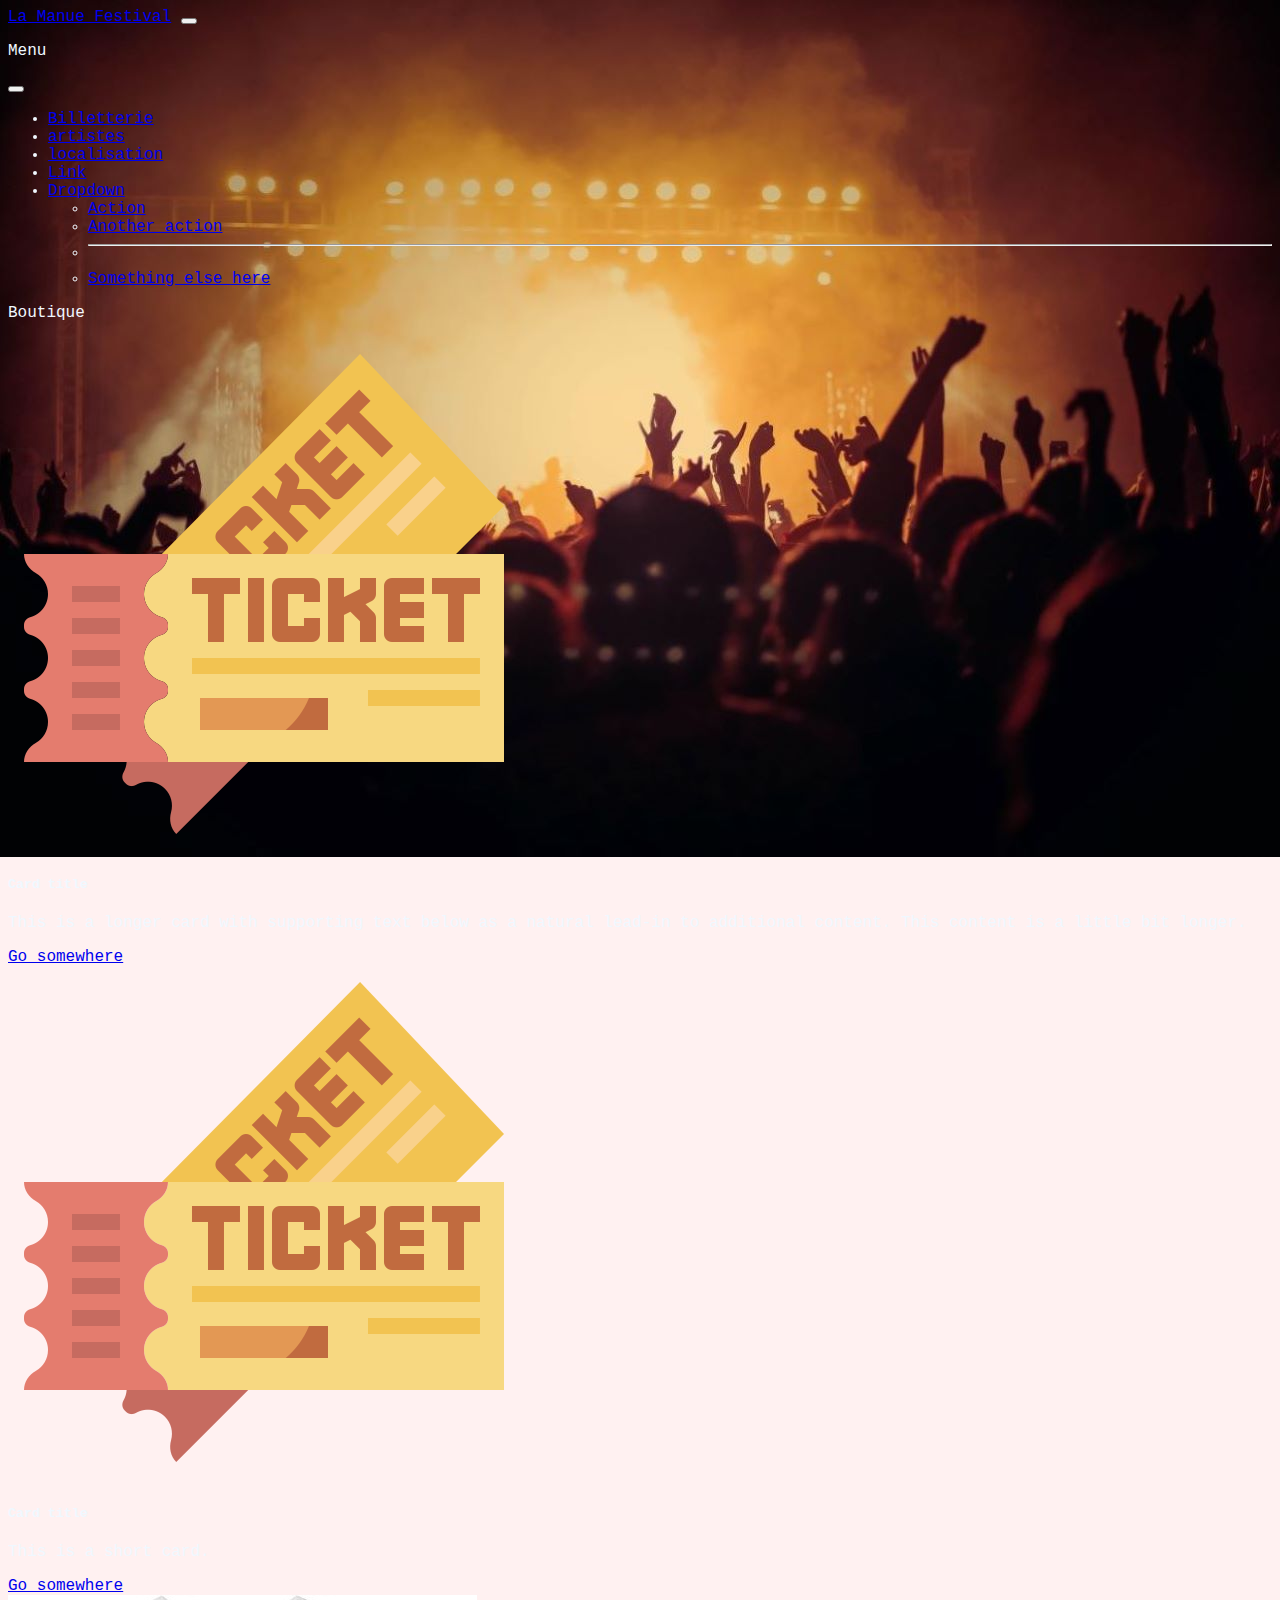
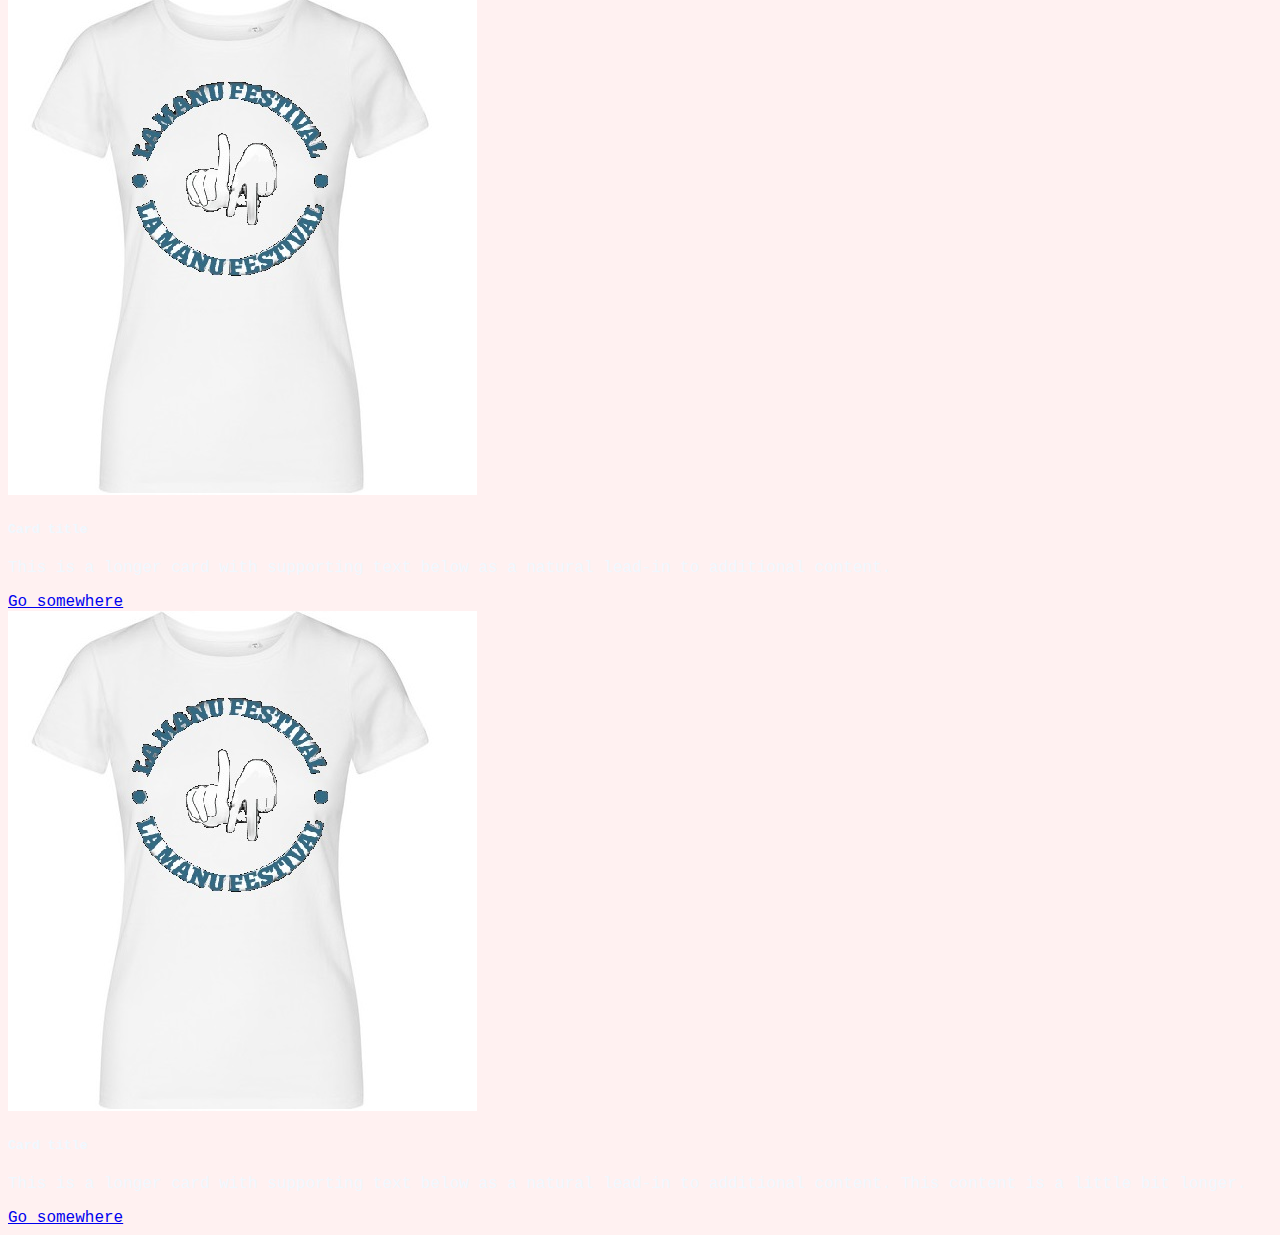
==== index.html @ faa42715 "ajout de la boutique festival" ====
<!DOCTYPE html>
<html lang="fr">

<head>
    <meta charset="UTF-8">
    <meta http-equiv="X-UA-Compatible" content="IE=edge">
    <meta name="viewport" content="width=device-width, initial-scale=1.0">
    <link rel="icon" type="image/png" href="/assets/image/Logo.png" />
    <link href="https://cdn.jsdelivr.net/npm/bootstrap@5.2.2/dist/css/bootstrap.min.css" rel="stylesheet"
        integrity="sha384-Zenh87qX5JnK2Jl0vWa8Ck2rdkQ2Bzep5IDxbcnCeuOxjzrPF/et3URy9Bv1WTRi" crossorigin="anonymous">
    <link rel="stylesheet" href="/assets/css/staly.css">
    <title>La Manu Festival</title>
</head>

<body>

    <nav class="navbar navbar-dark bg-black fixed-top">
        <div class="container-fluid">
            <a class="navbar-brand" href="#">La Manue Festival</a>
            <button class="navbar-toggler" type="button" data-bs-toggle="offcanvas"
                data-bs-target="#offcanvasDarkNavbar" aria-controls="offcanvasDarkNavbar">
                <span class="navbar-toggler-icon"></span>
            </button>
            <div class="offcanvas offcanvas-end text-bg-dark" tabindex="-1" id="offcanvasDarkNavbar"
                aria-labelledby="offcanvasDarkNavbarLabel">
                <div class="offcanvas-header">
                    <p class="offcanvas-title h5" id="offcanvasDarkNavbarLabel">Menu</p>
                    <button type="button" class="btn-close btn-close-white" data-bs-dismiss="offcanvas"
                        aria-label="Close"></button>
                </div>
                <div class="offcanvas-body">
                    <ul class="navbar-nav justify-content-end flex-grow-1 pe-3">
                        <li class="nav-item">
                            <a class="nav-link" aria-current="page" href="#">Billetterie</a>
                        </li>
                        <li class="nav-item">
                            <a class="nav-link" href="#">artistes</a>
                        </li>
                        <li class="nav-item">
                            <a class="nav-link" href="#">localisation</a>
                        </li>
                        <li class="nav-item">
                            <a class="nav-link" href="#">Link</a>
                        </li>
                        <li class="nav-item dropdown">
                            <a class="nav-link dropdown-toggle" href="#" role="button" data-bs-toggle="dropdown"
                                aria-expanded="false">
                                Dropdown
                            </a>
                            <ul class="dropdown-menu dropdown-menu-dark">
                                <li><a class="dropdown-item" href="#">Action</a></li>
                                <li><a class="dropdown-item" href="#">Another action</a></li>
                                <li>
                                    <hr class="dropdown-divider">
                                </li>
                                <li><a class="dropdown-item" href="#">Something else here</a></li>
                            </ul>
                        </li>
                    </ul>
                </div>
            </div>
        </div>
    </nav>
    <!--!article-->
    <main>
        <div class="container">
            
    <p class="h-1">Boutique</p>
    </div>
    </main>
    <header>
        <div class="row row-cols-1 row-cols-md-4 g-4 m-5">
            <div class="col">
                <div class="card h-100 bg-black">
                    <img src="/assets/image/billet.png" class="card-img-top" alt="billet Festival">
                    <div class="card-body">
                        <h5 class="card-title">Card title</h5>
                        <p class="card-text">This is a longer card with supporting text below as a natural lead-in to
                            additional content. This content is a little bit longer.</p>
                            <a href="#" class="btn btn-primary">Go somewhere</a>
                    </div>
                </div>
            </div>
            <div class="col">
                <div class="card h-100 bg-black">
                    <img src="/assets/image/billet.png" class="card-img-top" alt="billet Festival">
                    <div class="card-body">
                        <h5 class="card-title">Card title</h5>
                        <p class="card-text">This is a short card.</p>
                        <a href="#" class="btn btn-primary">Go somewhere</a>
                    </div>
                </div>
            </div>
            <div class="col">
                <div class="card h-100 bg-black">
                    <img src="/assets/image/t_shirt_f.jpg" class="card-img-top" alt="t-shirt Festival">
                    <div class="card-body">
                        <h5 class="card-title">Card title</h5>
                        <p class="card-text">This is a longer card with supporting text below as a natural lead-in to
                            additional content.</p>
                            <a href="#" class="btn btn-primary">Go somewhere</a>
                    </div>
                </div>
            </div>
            <div class="col">
                <div class="card h-100 bg-black">
                    <img src="/assets/image/t_shirt_f.jpg" class="card-img-top" alt="t-shirt Festival">
                    <div class="card-body">
                        <h5 class="card-title">Card title</h5>
                        <p class="card-text">This is a longer card with supporting text below as a natural lead-in to
                            additional content. This content is a little bit longer.</p>
                            <a href="#" class="btn btn-primary">Go somewhere</a>
                    </div>
                </div>
            </div>
        </div>
    </header>
   

    <script src="https://cdn.jsdelivr.net/npm/bootstrap@5.2.2/dist/js/bootstrap.bundle.min.js"
        integrity="sha384-OERcA2EqjJCMA+/3y+gxIOqMEjwtxJY7qPCqsdltbNJuaOe923+mo//f6V8Qbsw3" crossorigin="anonymous">
        </script>
</body>

</html>
---- assets/css/staly.css ----
body {
    font-family: 'Courier New', Courier, monospace;
    background-color: rgb(255, 241, 241);
    background-color: back;
    background-image: url(/assets/image/fond.jpg);
    background-repeat: no-repeat;
    color: aliceblue;
}
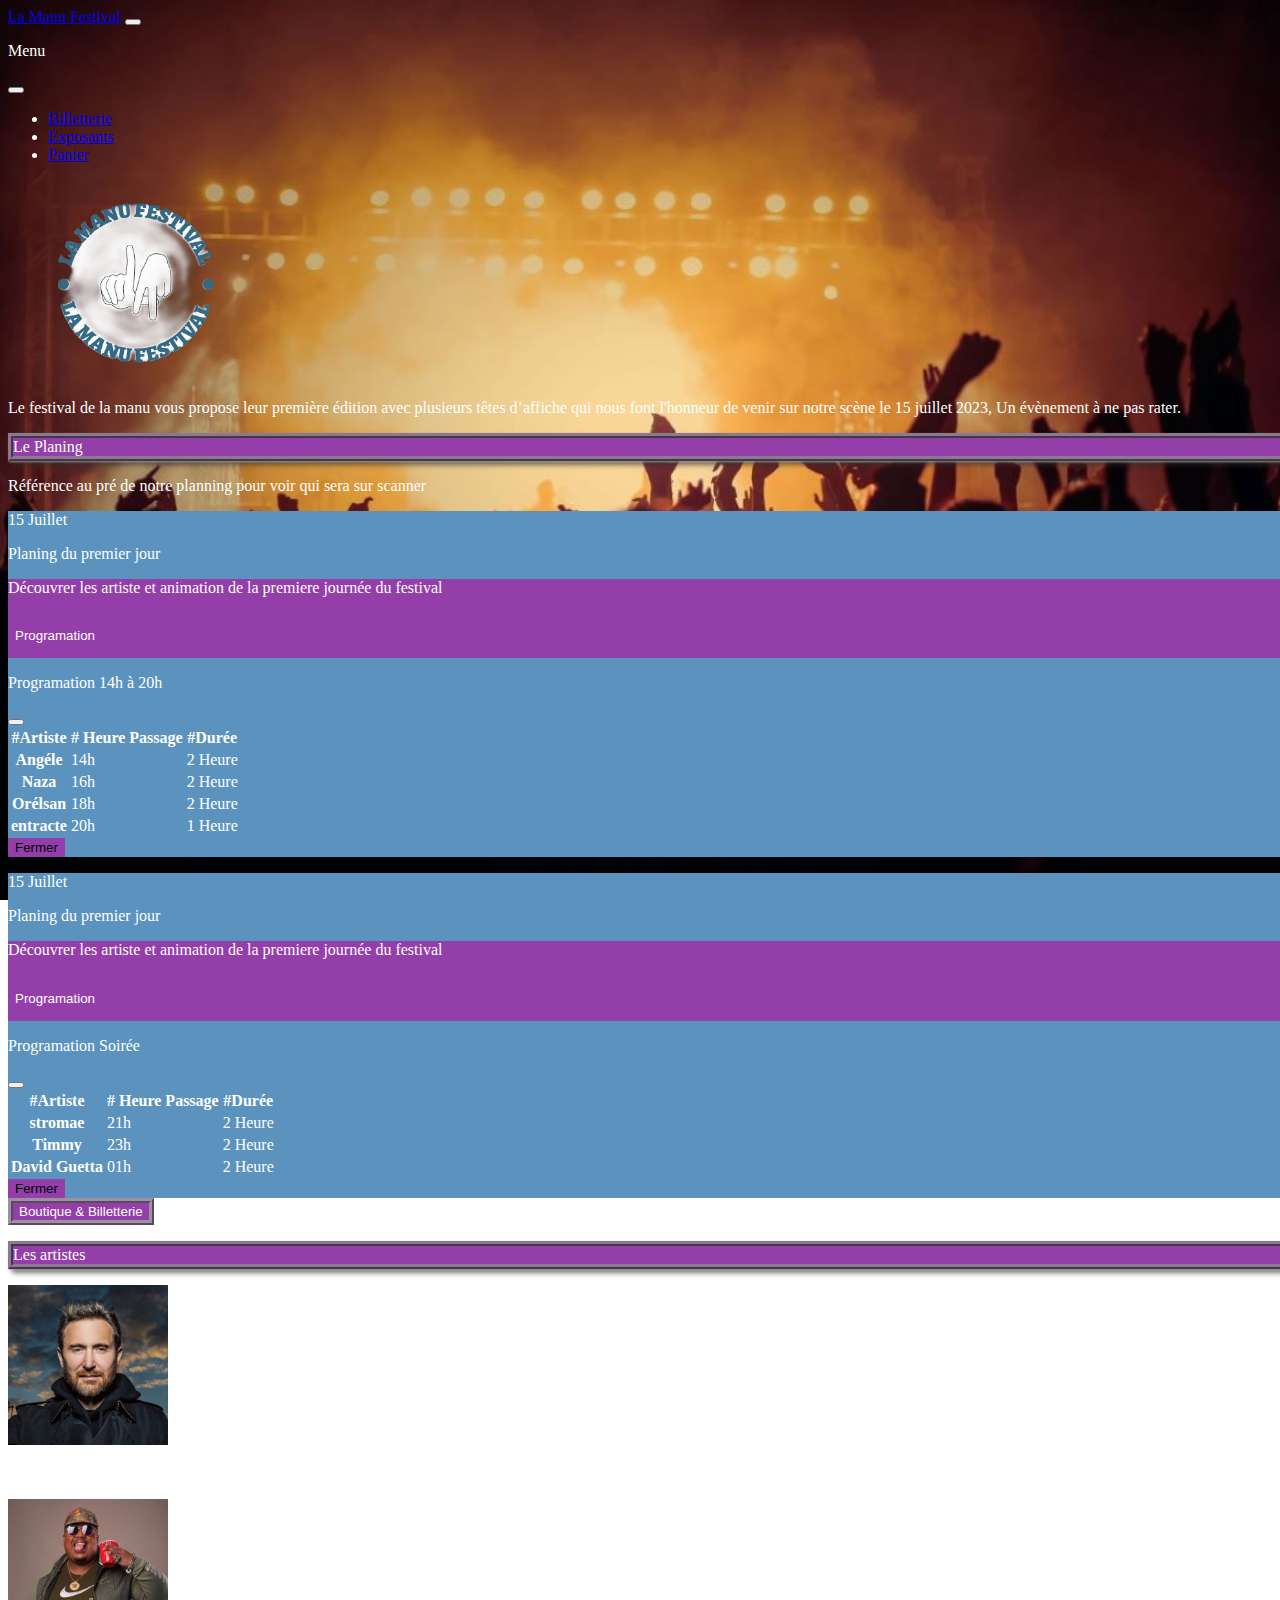
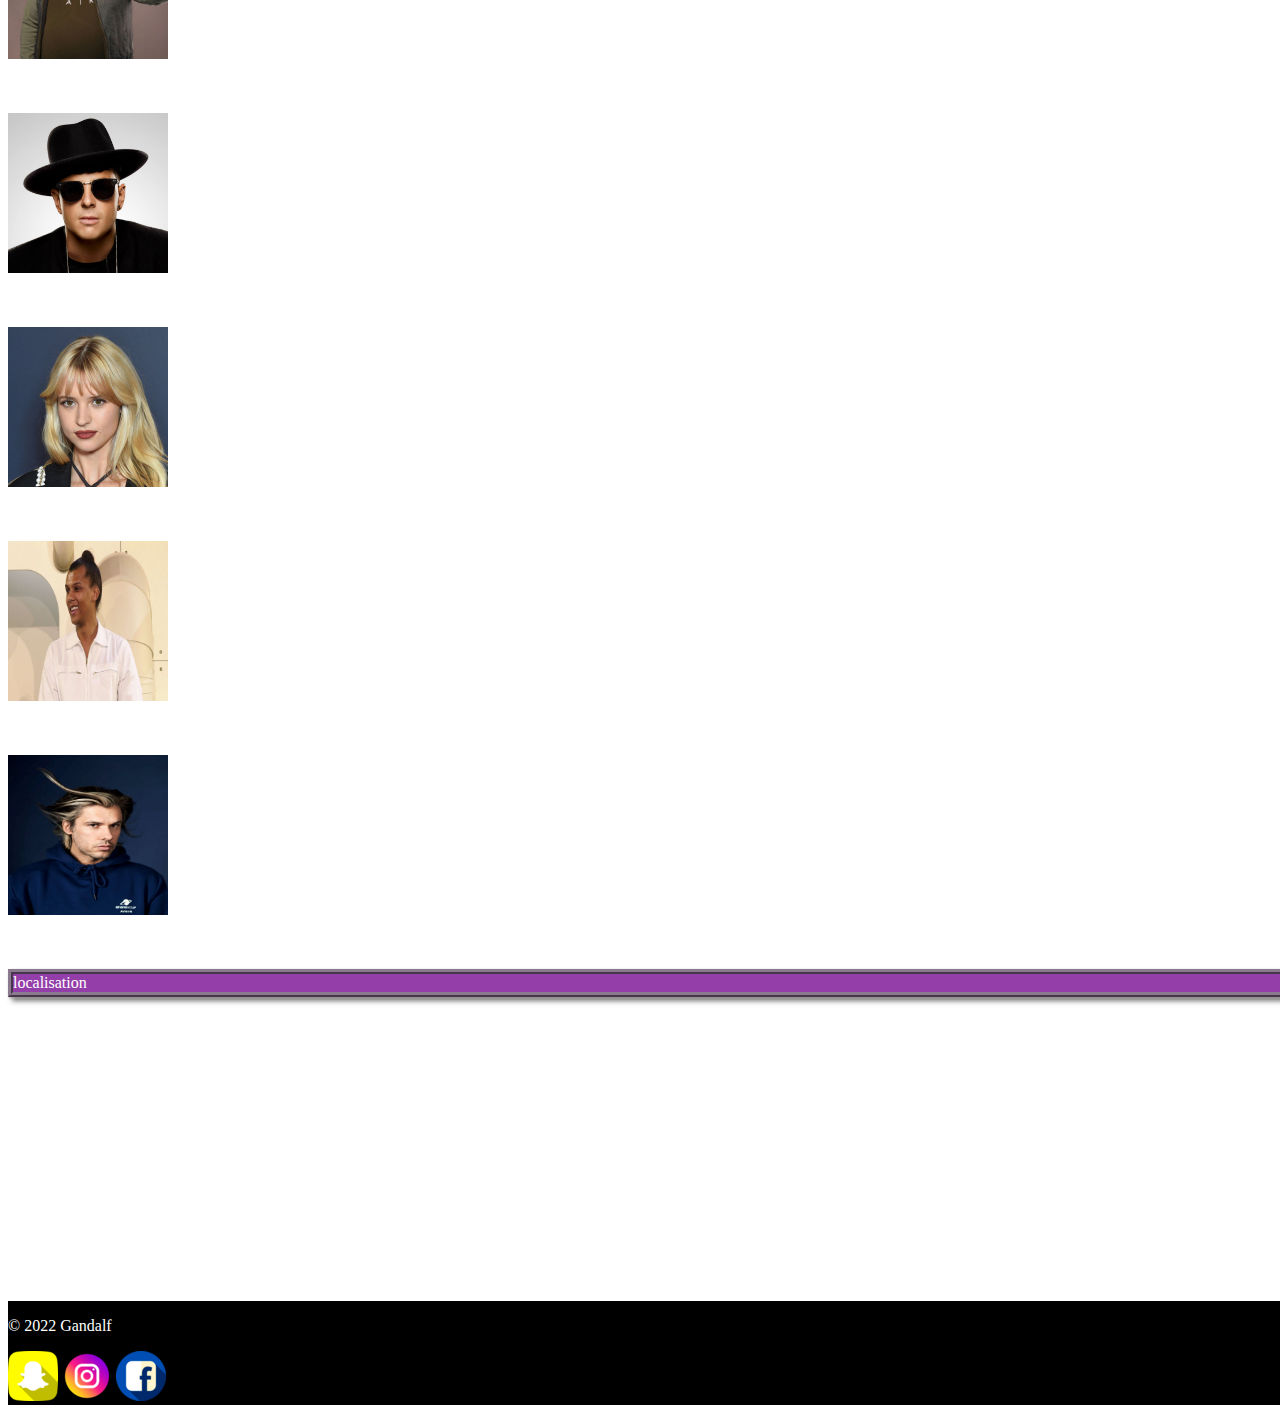
==== commit f3f15d5a: "refait les lient" ====
--- a/index.html
+++ b/index.html
@@ -5,121 +5,304 @@
     <meta charset="UTF-8">
     <meta http-equiv="X-UA-Compatible" content="IE=edge">
     <meta name="viewport" content="width=device-width, initial-scale=1.0">
-    <link rel="icon" type="image/png" href="/assets/image/Logo.png" />
+    <link rel="icon" type="image/png" href="assets/img/LogoFestival.png" />
+    <!--Boostrap css-->
     <link href="https://cdn.jsdelivr.net/npm/bootstrap@5.2.2/dist/css/bootstrap.min.css" rel="stylesheet"
         integrity="sha384-Zenh87qX5JnK2Jl0vWa8Ck2rdkQ2Bzep5IDxbcnCeuOxjzrPF/et3URy9Bv1WTRi" crossorigin="anonymous">
-    <link rel="stylesheet" href="/assets/css/staly.css">
-    <title>La Manu Festival</title>
+    <link rel="stylesheet" href="assets/css/style.css">
+    <title>La manu Festival</title>
 </head>
 
+
 <body>
-
-    <nav class="navbar navbar-dark bg-black fixed-top">
-        <div class="container-fluid">
-            <a class="navbar-brand" href="#">La Manue Festival</a>
-            <button class="navbar-toggler" type="button" data-bs-toggle="offcanvas"
-                data-bs-target="#offcanvasDarkNavbar" aria-controls="offcanvasDarkNavbar">
-                <span class="navbar-toggler-icon"></span>
-            </button>
-            <div class="offcanvas offcanvas-end text-bg-dark" tabindex="-1" id="offcanvasDarkNavbar"
-                aria-labelledby="offcanvasDarkNavbarLabel">
-                <div class="offcanvas-header">
-                    <p class="offcanvas-title h5" id="offcanvasDarkNavbarLabel">Menu</p>
-                    <button type="button" class="btn-close btn-close-white" data-bs-dismiss="offcanvas"
-                        aria-label="Close"></button>
-                </div>
-                <div class="offcanvas-body">
-                    <ul class="navbar-nav justify-content-end flex-grow-1 pe-3">
-                        <li class="nav-item">
-                            <a class="nav-link" aria-current="page" href="#">Billetterie</a>
-                        </li>
-                        <li class="nav-item">
-                            <a class="nav-link" href="#">artistes</a>
-                        </li>
-                        <li class="nav-item">
-                            <a class="nav-link" href="#">localisation</a>
-                        </li>
-                        <li class="nav-item">
-                            <a class="nav-link" href="#">Link</a>
-                        </li>
-                        <li class="nav-item dropdown">
-                            <a class="nav-link dropdown-toggle" href="#" role="button" data-bs-toggle="dropdown"
-                                aria-expanded="false">
-                                Dropdown
-                            </a>
-                            <ul class="dropdown-menu dropdown-menu-dark">
-                                <li><a class="dropdown-item" href="#">Action</a></li>
-                                <li><a class="dropdown-item" href="#">Another action</a></li>
-                                <li>
-                                    <hr class="dropdown-divider">
-                                </li>
-                                <li><a class="dropdown-item" href="#">Something else here</a></li>
-                            </ul>
-                        </li>
-                    </ul>
-                </div>
-            </div>
-        </div>
-    </nav>
-    <!--!article-->
-    <main>
+    <header>
+        <nav class="navbar navbar-dark bg-black sticky-top fixed-md-bottom ">
+            <div class="container-fluid">
+                <a class="navbar-brand" href="./index.html">La Manu Festival</a>
+                <button class="navbar-toggler" type="button" data-bs-toggle="offcanvas"
+                    data-bs-target="#offcanvasDarkNavbar" aria-controls="offcanvasDarkNavbar">
+                    <span class="navbar-toggler-icon"></span>
+                </button>
+                <div class="offcanvas offcanvas-end text-bg-dark" tabindex="-1" id="offcanvasDarkNavbar"
+                    aria-labelledby="offcanvasDarkNavbarLabel">
+                    <div class="offcanvas-header">
+                        <p class="offcanvas-title h5" id="offcanvasDarkNavbarLabel">Menu</p>
+                        <button type="button" class="btn-close btn-close-white" data-bs-dismiss="offcanvas"
+                            aria-label="Close"></button>
+                    </div>
+                    <div class="offcanvas-body">
+                        <ul class="navbar-nav justify-content-end flex-grow-1 pe-3">
+                            <li class="nav-item">
+                                <a class="nav-link" aria-current="page" href="./boutique.html">Billetterie</a>
+                            </li>
+                            <li class="nav-item">
+                                <a class="nav-link" href="./exposants.html">Exposants</a>
+                            </li>
+                            <li class="nav-item">
+                                <a class="nav-link" href="./panier.html">Panier</a>
+                            </li>
+                        </ul>
+                    </div>
+                </div>
+            </div>
+        </nav>
         <div class="container">
-            
-    <p class="h-1">Boutique</p>
-    </div>
+            <div class="row">
+                <div class="col-12 text-center">
+                    <img src="assets/img/LogoFestival.png" alt="" style="width:15rem;">
+                </div>
+            </div>
+    </header>
+    <main class="bg-dark bg-opacity-75 justify-content-center m-5">
+        <div class="container text-center fs-5 p-5">
+            <p>
+                Le festival de la manu vous propose leur première édition avec plusieurs têtes d’affiche qui nous font
+                l'honneur de venir sur notre scène le 15 juillet 2023, Un évènement à ne pas rater.
+            </p>
+        </div>
+        <!--planing-->
+        <div class="container ">
+            <div class="row justify-content-center">
+                <p class="col-4 text-center bgSecondColor fs-2 p-2 menuTitle">Le Planing</p>
+            </div>
+            <div class="row  justify-content-center ">
+                <p class="col-12 fs-4 text-center ">
+                    Référence au pré de notre planning pour voir qui sera sur scanner
+                </p>
+            </div>
+            <div class="row mb-3">
+                <!--cardOne-->
+                <div class="col-12 col-md-6">
+                    <!--date-->
+                    <div class="bgFirstColor">
+                        <div>
+                            <p class="fs-1 text-end me-2 ">15 <span class="fs-5 mt-1">Juillet</span></p>
+                        </div>
+                        <p class="ms-2">Planing du premier jour</p>
+                        <div class="bgSecondColor">
+                            <p class="ps-3 pe-3">Découvrer les artiste et animation de la premiere journée du festival
+                            </p>
+                            <!-- Button trigger modal cardOne -->
+                            <div class="d-flex justify-content-center pb-2">
+                                <button type="button" class="btn btnAcceuil text-center" data-bs-toggle="modal"
+                                    data-bs-target="#cardTwo">
+                                    <p class="m-2">Programation</p>
+                                </button>
+                            </div>
+                        </div>
+
+                        <!--Modal cardOne-->
+                        <div class="modal fade " id="cardOne" data-bs-backdrop="static" data-bs-keyboard="false"
+                            tabindex="-1" aria-labelledby="cardOneLabel" aria-hidden="true">
+                            <div class="modal-dialog modal-dialog-scrollable">
+                                <div class="modal-content bg-dark bg-opacity-75">
+                                    <div class="modal-header">
+                                        <p class=" h1 modal-title fs-5" id="cardOneLabel">Programation 14h à 20h</p>
+                                        <button type="button" class="btn-close " data-bs-dismiss="modal"
+                                            aria-label="Close"></button>
+                                    </div>
+                                    <div class="modal-body ">
+                                        <table class="table text-light text-center">
+                                            <thead>
+                                                <tr>
+                                                    <th class="col">#Artiste</th>
+                                                    <th class="col"># Heure Passage</th>
+                                                    <th class="col">#Durée</th>
+                                                </tr>
+                                            <tbody>
+                                                <tr>
+                                                    <th scope="row">Angéle</th>
+                                                    <td>14h</td>
+                                                    <td>2 Heure</td>
+                                                </tr>
+                                                <tr>
+                                                    <th scope="row">Naza</th>
+                                                    <td>16h</td>
+                                                    <td>2 Heure</td>
+                                                </tr>
+                                                <tr>
+                                                    <th scope="row">Orélsan</th>
+                                                    <td>18h</td>
+                                                    <td>2 Heure</td>
+                                                </tr>
+                                                <tr>
+                                                    <th scope="row">entracte</th>
+                                                    <td>20h</td>
+                                                    <td>1 Heure</td>
+                                                </tr>
+                                            </tbody>
+                                            </thead>
+                                        </table>
+                                    </div>
+                                    <div class="modal-footer">
+                                        <button type="button" class="btn btn-secondary"
+                                            data-bs-dismiss="modal">Fermer</button>
+                                    </div>
+                                </div>
+                            </div>
+                        </div>
+
+                    </div>
+                </div>
+                <!--cardTwo-->
+                <div class="col-12 col-md-6">
+                    <!--date-->
+                    <div class="bgFirstColor">
+                        <div>
+                            <p class="fs-1 text-end me-2 ">15 <span class="fs-5 mt-1">Juillet</span></p>
+                        </div>
+                        <p class="ms-2">Planing du premier jour</p>
+                        <div class="bgSecondColor">
+                            <p class="ps-3 pe-3">Découvrer les artiste et animation de la premiere journée du festival
+                            </p>
+                            <!-- Button trigger modal cardTwo -->
+                            <div class="d-flex justify-content-center pb-2">
+                                <button type="button" class="btn btnAcceuil text-center " data-bs-toggle="modal"
+                                    data-bs-target="#cardTwo">
+                                    <p class="m-2">Programation</p>
+                                </button>
+                            </div>
+                        </div>
+                        <!--Modal cardTwo-->
+                        <div class="modal fade " id="cardTwo" data-bs-backdrop="static" data-bs-keyboard="false"
+                            tabindex="-1" aria-labelledby="cardOneLabel" aria-hidden="true">
+                            <div class="modal-dialog modal-dialog-scrollable">
+                                <div class="modal-content bg-dark bg-opacity-75">
+                                    <div class="modal-header">
+                                        <p class=" h1 modal-title fs-5" id="cardTwoeLabel">Programation Soirée</p>
+                                        <button type="button" class="btn-close" data-bs-dismiss="modal"
+                                            aria-label="Close"></button>
+                                    </div>
+                                    <div class="modal-body">
+                                        <!--table artiste-->
+                                        <table class="table text-light text-center">
+                                            <thead>
+                                                <tr>
+                                                    <th class="col">#Artiste</th>
+                                                    <th class="col"># Heure Passage</th>
+                                                    <th class="col">#Durée</th>
+                                                </tr>
+                                            <tbody>
+                                                <tr>
+                                                    <th scope="row">stromae</th>
+                                                    <td>21h</td>
+                                                    <td>2 Heure</td>
+                                                </tr>
+                                                <tr>
+                                                    <th scope="row">Timmy </th>
+                                                    <td>23h</td>
+                                                    <td>2 Heure</td>
+                                                </tr>
+                                                <tr>
+                                                    <th scope="row">David Guetta</th>
+                                                    <td>01h</td>
+                                                    <td>2 Heure</td>
+                                                </tr>
+                                            </tbody>
+                                            </thead>
+                                        </table>
+                                    </div>
+                                    <div class="modal-footer">
+                                        <button type="button" class="btn btn-secondary"
+                                            data-bs-dismiss="modal">Fermer</button>
+                                    </div>
+                                </div>
+                            </div>
+                        </div>
+                    </div>
+                </div>
+                <div class="row justify-content-center mt-3">
+                    <div class="col-6 text-center ">
+                        <a href="#" class="text-decoration-none text-light"><button class="btnAcceuil p-3 ">Boutique &
+                                Billetterie</button></a>
+                    </div>
+                </div>
+            </div>
+
+
+        </div>
+        <!--artiste-->
+        <div class="container">
+            <div class="row d-flex justify-content-center">
+                <p class="col-6 text-center bgSecondColor menuTitle fs-2 p-2 mt-3">Les artistes</p>
+            </div>
+            <div class="row justify-content-center">
+                <div class="col-12 col-md-3 m-1 p-2 ">
+                    <img src="assets/img/david.jpg" alt="David Guetta" style="width:10rem">
+                    <p class="">DJ - David Guetta
+                        Grand icône de la musique Électronique.</p>
+                </div>
+                <div class="col-12 col-md-3 m-1 p-2 ">
+                    <img class="text-center" src="assets/img/naza.jpg" alt="Naza" style="width:10rem">
+                    <p class="">Naza
+                        Rappeur/pop française</p>
+                </div>
+                <div class="col-12 col-md-3 m-1 p-2 ">
+                    <img src="assets/img/timmy.jpg" alt="Timmy" style="width:10rem">
+                    <p class="">DJ - Timmy Trumpet
+                        Icône mondial de musique Électro.</p>
+                </div>
+                <div class="col-12 col-md-3 m-1 p-2 ">
+                    <img src="assets/img/angele.jpg " alt="Angèle" style="width:10rem">
+                    <p class="">Angèle
+                        Icône de Pop/Rnb française.</p>
+                </div>
+                <div class="col-12 col-md-3 m-1 p-2 ">
+                    <img src="assets/img/stromae.jpg" alt="Stromae" style="width:10rem">
+                    <p class="">Stromae
+                        Icône de variété française.</p>
+                </div>
+                <div class="col-12 col-md-3 m-1 p-2">
+                    <img src="assets/img/orelsan.jpg" alt="Orelsan" style="width:10rem">
+                    <p class="">Orelsan
+                        Rappeur français.</p>
+                </div>
+            </div>
+        </div>
+        <!--Localisation-->
+        <div class="container">
+            <div class="row  ">
+                <div class="col d-flex justify-content-center">
+                    <p class="col-6 text-center bgSecondColor menuTitle fs-2 p-2 mt-3">localisation</p>
+                </div>
+                <div class="row m-0 bg-black bg-opacity-25  ">
+                    <div class="col-12 d-flex justify-content-center">
+                        <iframe class="mt-3 " src="https://www.google.com/maps/embed?pb=!1m18!1m12!1m3!1d2597.5057703881807!2d2.7832662155747836!3d49.3804239793421!2m3!1f0!2f0!3f0!3m2!1i1024!2i768!4f13.1!3m3!1m2!1s0x47e873908879dbc5%3A0x212c2826ca8fe308!2sLa%20Manu%20-%20Ecole%20sup%C3%A9rieure%20des%20m%C3%A9tiers%20du%20num%C3%A9rique!5e0!3m2!1sfr!2sfr!4v1668524794644!5m2!1sfr!2sfr" width="200" height="200" style="border:0;" allowfullscreen="" loading="lazy" referrerpolicy="no-referrer-when-downgrade"></iframe>
+                    </div>
+                    <div class="col-12 ">
+                        <p class="fs-3 text-center">La Manu Festival</p>
+                        <p class="fs-4 text-center">Rue Robert Schuman, 60610 La Croix-Saint-Ouen</p>
+                    </div>
+                </div>
+            </div>
+        </div>
     </main>
-    <header>
-        <div class="row row-cols-1 row-cols-md-4 g-4 m-5">
-            <div class="col">
-                <div class="card h-100 bg-black">
-                    <img src="/assets/image/billet.png" class="card-img-top" alt="billet Festival">
-                    <div class="card-body">
-                        <h5 class="card-title">Card title</h5>
-                        <p class="card-text">This is a longer card with supporting text below as a natural lead-in to
-                            additional content. This content is a little bit longer.</p>
-                            <a href="#" class="btn btn-primary">Go somewhere</a>
-                    </div>
-                </div>
-            </div>
-            <div class="col">
-                <div class="card h-100 bg-black">
-                    <img src="/assets/image/billet.png" class="card-img-top" alt="billet Festival">
-                    <div class="card-body">
-                        <h5 class="card-title">Card title</h5>
-                        <p class="card-text">This is a short card.</p>
-                        <a href="#" class="btn btn-primary">Go somewhere</a>
-                    </div>
-                </div>
-            </div>
-            <div class="col">
-                <div class="card h-100 bg-black">
-                    <img src="/assets/image/t_shirt_f.jpg" class="card-img-top" alt="t-shirt Festival">
-                    <div class="card-body">
-                        <h5 class="card-title">Card title</h5>
-                        <p class="card-text">This is a longer card with supporting text below as a natural lead-in to
-                            additional content.</p>
-                            <a href="#" class="btn btn-primary">Go somewhere</a>
-                    </div>
-                </div>
-            </div>
-            <div class="col">
-                <div class="card h-100 bg-black">
-                    <img src="/assets/image/t_shirt_f.jpg" class="card-img-top" alt="t-shirt Festival">
-                    <div class="card-body">
-                        <h5 class="card-title">Card title</h5>
-                        <p class="card-text">This is a longer card with supporting text below as a natural lead-in to
-                            additional content. This content is a little bit longer.</p>
-                            <a href="#" class="btn btn-primary">Go somewhere</a>
-                    </div>
-                </div>
-            </div>
-        </div>
-    </header>
-   
-
+
+    <footer>
+
+        <div class="container">
+            <div class="row p-3">
+
+                <div class="col-9">
+                    <p>© 2022 Gandalf</p>
+                </div>
+
+                <div class="col-3">
+                    <img src="assets/img//snapchat.png" alt="logo snapchat">
+                    <img src="assets/img//instagram.png" alt="logo instagram">
+                    <img src="assets/img//facebook.png" alt="logo facebook">
+                </div>
+
+            </div>
+        </div>
+
+    </footer>
+
+
+    <!--Boostrap Script-->
     <script src="https://cdn.jsdelivr.net/npm/bootstrap@5.2.2/dist/js/bootstrap.bundle.min.js"
-        integrity="sha384-OERcA2EqjJCMA+/3y+gxIOqMEjwtxJY7qPCqsdltbNJuaOe923+mo//f6V8Qbsw3" crossorigin="anonymous">
-        </script>
+        integrity="sha384-OERcA2EqjJCMA+/3y+gxIOqMEjwtxJY7qPCqsdltbNJuaOe923+mo//f6V8Qbsw3"
+        crossorigin="anonymous"></script>
 </body>
 
 </html>--- a/assets/css/style.css
+++ b/assets/css/style.css
@@ -0,0 +1,136 @@
+body {
+    height: 50vh;
+    width: 100%;
+    background-image: url(../img/fond.jpg);
+    /*parallax scrolling*/
+    background-repeat: no-repeat;
+    background-position: center;
+    background-size: cover;
+    background-attachment: fixed;
+    /*color*/
+    color: white;
+}
+
+/*Menu title*/
+.menuTitle {
+    border: 5px ridge #898989cf;
+    box-shadow:
+        1px 1px 2px rgba(161, 161, 161, 0.826),
+        4px 4px 5px rgba(47, 47, 47, 0.646);
+}
+
+/*bouton Acceuil*/
+.btnAcceuil {
+    color: white;
+    background-color: #943eaa;
+    border: 5px ridge rgba(161, 161, 161, 0.826);
+}
+
+.btnAcceuil:hover {
+    background-color: black;
+    border: 5px ridge rgba(161, 161, 161, 0.826);
+}
+
+.bgFirstColor {
+    background-color: #5b93be;
+}
+
+.bgSecondColor {
+    background-color: #943eaa;
+}
+
+/*!Image hover*/
+@media (min-width: 1025px) {
+    .h-custom {
+        height: 100vh !important;
+    }
+}
+
+/* MODIF BOOTSRAP */
+.colorViolet {
+    background-color: #943EAA;
+}
+
+.colorBlue {
+    background-color: #5B93BE;
+}
+
+.bgOpaque {
+    background: rgba(0, 0, 0, 0.700);
+
+}
+
+.marginTitle {
+    margin-top: 10%;
+}
+
+@media screen and (max-width:600px) {
+    .marginTitle {
+        margin: 20% 20% 0 20%;
+    }
+
+    body {
+        background-position: center center;
+    }
+
+    .bgOpaque {
+        background-color: #943eaad0;
+
+    }
+}
+
+/*?exposants*/
+.colorViolet {
+    background-color: #943EAA;
+}
+
+.colorBlue {
+    background-color: #5B93BE;
+}
+
+.bgOpaque {
+    background: rgba(0, 0, 0, 0.700);
+
+}
+
+.textBlue {
+    color: #5B93BE;
+
+}
+
+.textViolet {
+    color: #943EAA;
+
+}
+
+
+/*?boutique*/
+
+.btn {
+    background-color: #943EAA;
+    border: 1px solid #943EAA;
+}
+
+.btn:hover {
+    color: #f7f7f7;
+    background-color: rgb(0, 0, 0);
+    border: 1px solid #f6f6f7;
+}
+
+.title-b {
+    background-color: #943EAA;
+    text-align: center;
+    margin: 5% 15%;
+    width: 50%;
+
+}
+
+.card-b {
+    background-color: rgba(0, 0, 0, 0.692);
+}
+
+/*!!footer*/
+footer {
+    display: flex;
+    background-color: black;
+}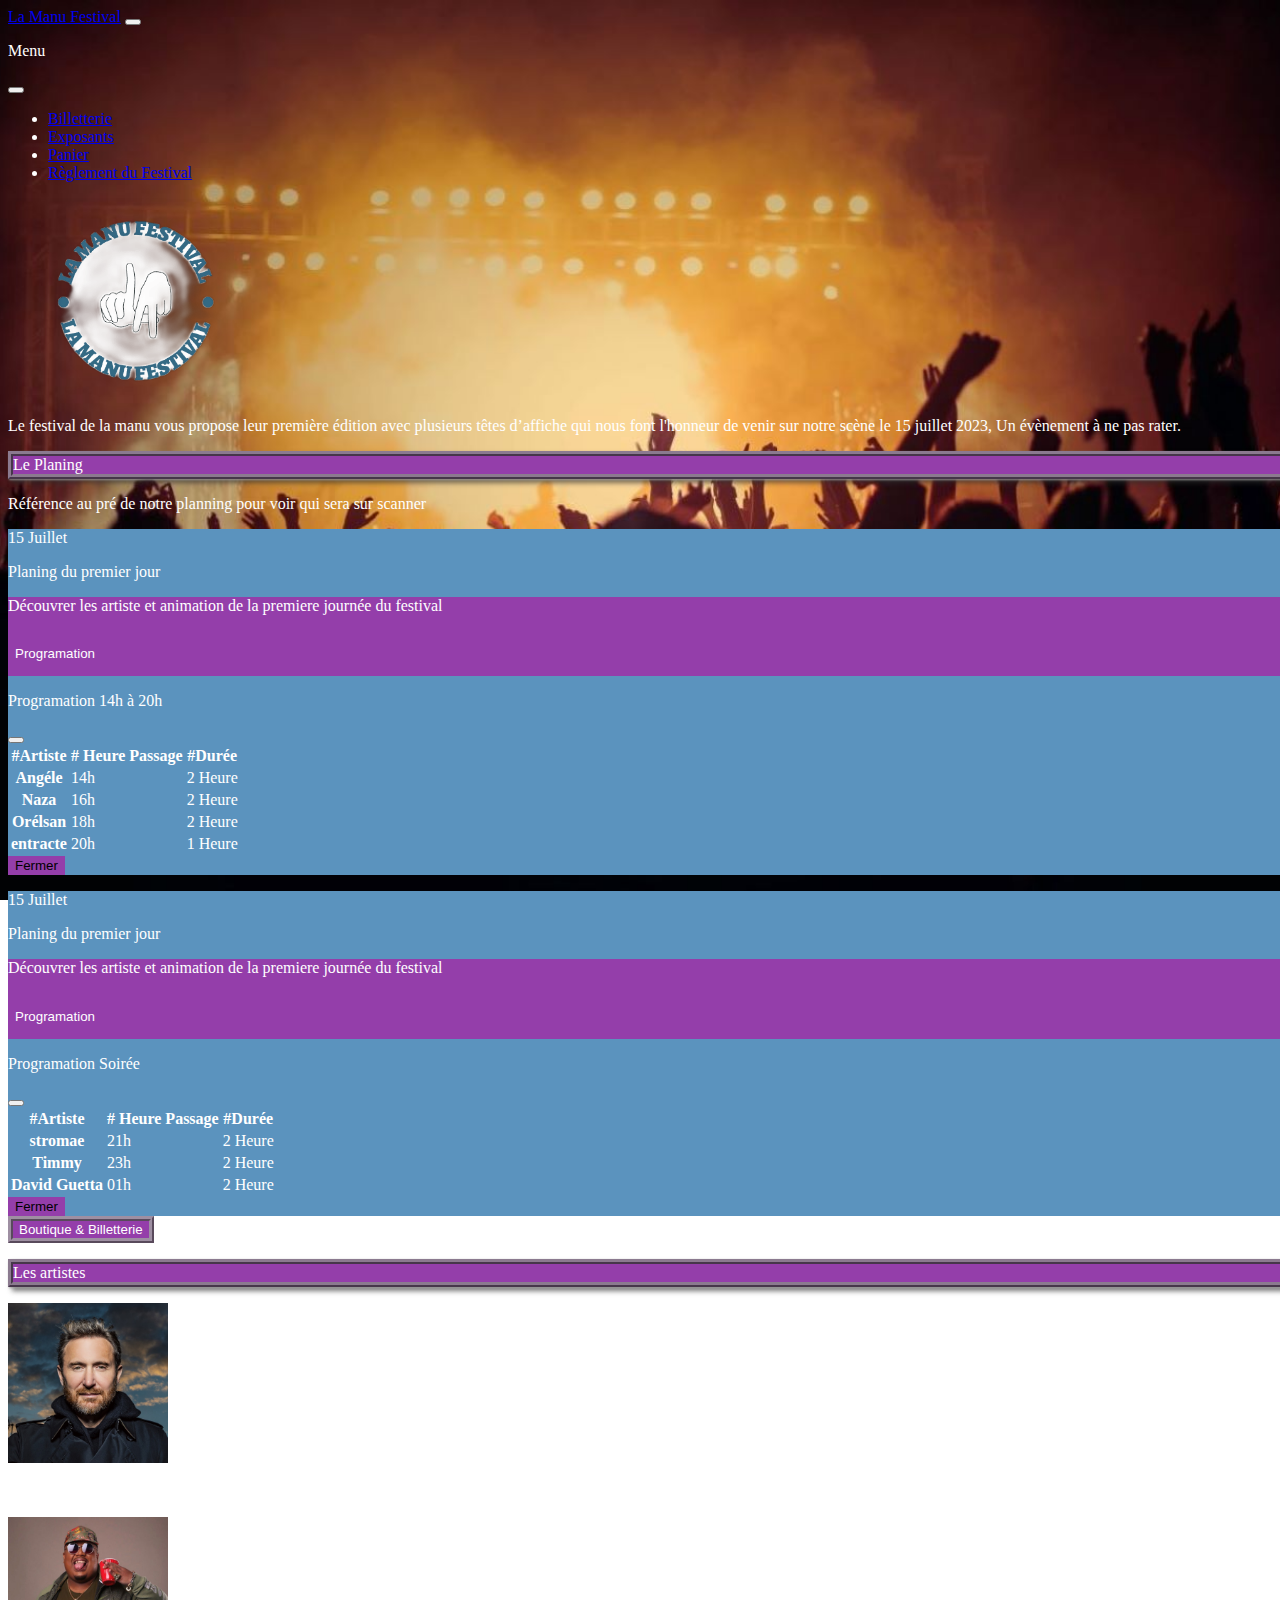
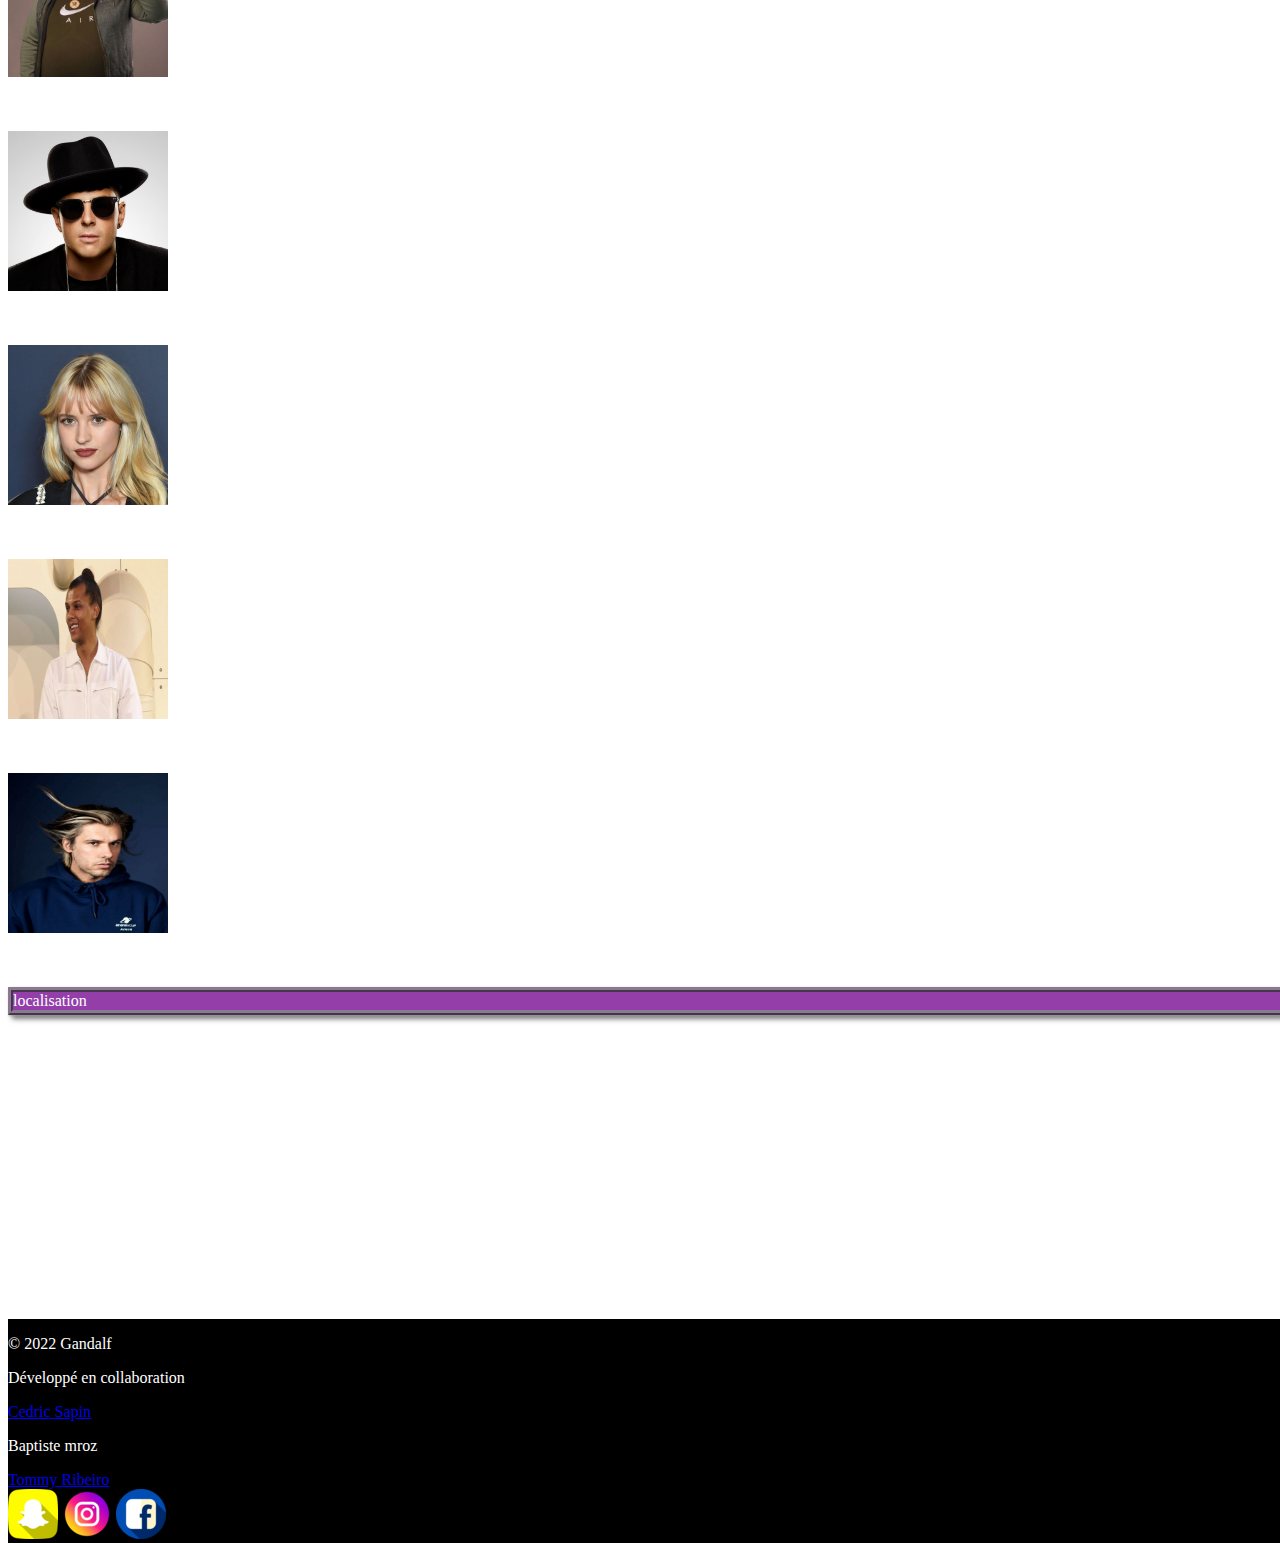
==== commit 924d1786: "ajout des dev et reglement" ====
--- a/index.html
+++ b/index.html
@@ -41,6 +41,9 @@
                             <li class="nav-item">
                                 <a class="nav-link" href="./panier.html">Panier</a>
                             </li>
+                            <li class="nav-item">
+                                <a class="nav-link" href="reglement.html">Règlement du Festival</a>
+                            </li>
                         </ul>
                     </div>
                 </div>
@@ -85,7 +88,7 @@
                             <!-- Button trigger modal cardOne -->
                             <div class="d-flex justify-content-center pb-2">
                                 <button type="button" class="btn btnAcceuil text-center" data-bs-toggle="modal"
-                                    data-bs-target="#cardTwo">
+                                    data-bs-target="#cardOne">
                                     <p class="m-2">Programation</p>
                                 </button>
                             </div>
@@ -165,7 +168,7 @@
                         </div>
                         <!--Modal cardTwo-->
                         <div class="modal fade " id="cardTwo" data-bs-backdrop="static" data-bs-keyboard="false"
-                            tabindex="-1" aria-labelledby="cardOneLabel" aria-hidden="true">
+                            tabindex="-1" aria-labelledby="cardTwoLabel" aria-hidden="true">
                             <div class="modal-dialog modal-dialog-scrollable">
                                 <div class="modal-content bg-dark bg-opacity-75">
                                     <div class="modal-header">
@@ -213,7 +216,8 @@
                 </div>
                 <div class="row justify-content-center mt-3">
                     <div class="col-6 text-center ">
-                        <a href="#" class="text-decoration-none text-light"><button class="btnAcceuil p-3 ">Boutique &
+                        <a href="boutique.html" class="text-decoration-none text-light"><button
+                                class="btnAcceuil p-3 ">Boutique &
                                 Billetterie</button></a>
                     </div>
                 </div>
@@ -267,7 +271,10 @@
                 </div>
                 <div class="row m-0 bg-black bg-opacity-25  ">
                     <div class="col-12 d-flex justify-content-center">
-                        <iframe class="mt-3 " src="https://www.google.com/maps/embed?pb=!1m18!1m12!1m3!1d2597.5057703881807!2d2.7832662155747836!3d49.3804239793421!2m3!1f0!2f0!3f0!3m2!1i1024!2i768!4f13.1!3m3!1m2!1s0x47e873908879dbc5%3A0x212c2826ca8fe308!2sLa%20Manu%20-%20Ecole%20sup%C3%A9rieure%20des%20m%C3%A9tiers%20du%20num%C3%A9rique!5e0!3m2!1sfr!2sfr!4v1668524794644!5m2!1sfr!2sfr" width="200" height="200" style="border:0;" allowfullscreen="" loading="lazy" referrerpolicy="no-referrer-when-downgrade"></iframe>
+                        <iframe class="mt-3 "
+                            src="https://www.google.com/maps/embed?pb=!1m18!1m12!1m3!1d2597.5057703881807!2d2.7832662155747836!3d49.3804239793421!2m3!1f0!2f0!3f0!3m2!1i1024!2i768!4f13.1!3m3!1m2!1s0x47e873908879dbc5%3A0x212c2826ca8fe308!2sLa%20Manu%20-%20Ecole%20sup%C3%A9rieure%20des%20m%C3%A9tiers%20du%20num%C3%A9rique!5e0!3m2!1sfr!2sfr!4v1668524794644!5m2!1sfr!2sfr"
+                            width="200" height="200" style="border:0;" allowfullscreen="" loading="lazy"
+                            referrerpolicy="no-referrer-when-downgrade"></iframe>
                     </div>
                     <div class="col-12 ">
                         <p class="fs-3 text-center">La Manu Festival</p>
@@ -281,13 +288,18 @@
     <footer>
 
         <div class="container">
-            <div class="row p-3">
-
-                <div class="col-9">
+            <div class="row p-3 ">
+
+                <div class="col-3">
                     <p>© 2022 Gandalf</p>
                 </div>
-
-                <div class="col-3">
+                <div class="col-5">
+                    <p>Développé en collaboration</p>
+                   <a href="https://www.linkedin.com/in/c%C3%A9dric-sapin-365902253/">Cedric Sapin</a> 
+                    <p>Baptiste mroz</p>
+                    <a href="https://www.linkedin.com/in/tommy-ribeiro-47593a167/">Tommy Ribeiro</a>
+                </div>
+                <div class="col-4">
                     <img src="assets/img//snapchat.png" alt="logo snapchat">
                     <img src="assets/img//instagram.png" alt="logo instagram">
                     <img src="assets/img//facebook.png" alt="logo facebook">
--- a/assets/css/style.css
+++ b/assets/css/style.css
@@ -129,6 +129,33 @@
     background-color: rgba(0, 0, 0, 0.692);
 }
 
+/*Merci*/
+/*Couleur de texte Merci*/
+.myTextColor{
+    color:#943eaa;
+    text-shadow: 2px 2px 2px #000000,
+                 4px 4px 5px #666565;
+}
+/*img animation*/
+.animationImg{
+    animation:rotationImg 3s  linear;
+
+}
+
+@keyframes rotationImg {
+0%{
+    transform: rotateZ(0deg);
+    
+}
+50%{
+
+}
+100%{
+    transform: rotateZ(360deg);
+
+}
+}
+
 /*!!footer*/
 footer {
     display: flex;
